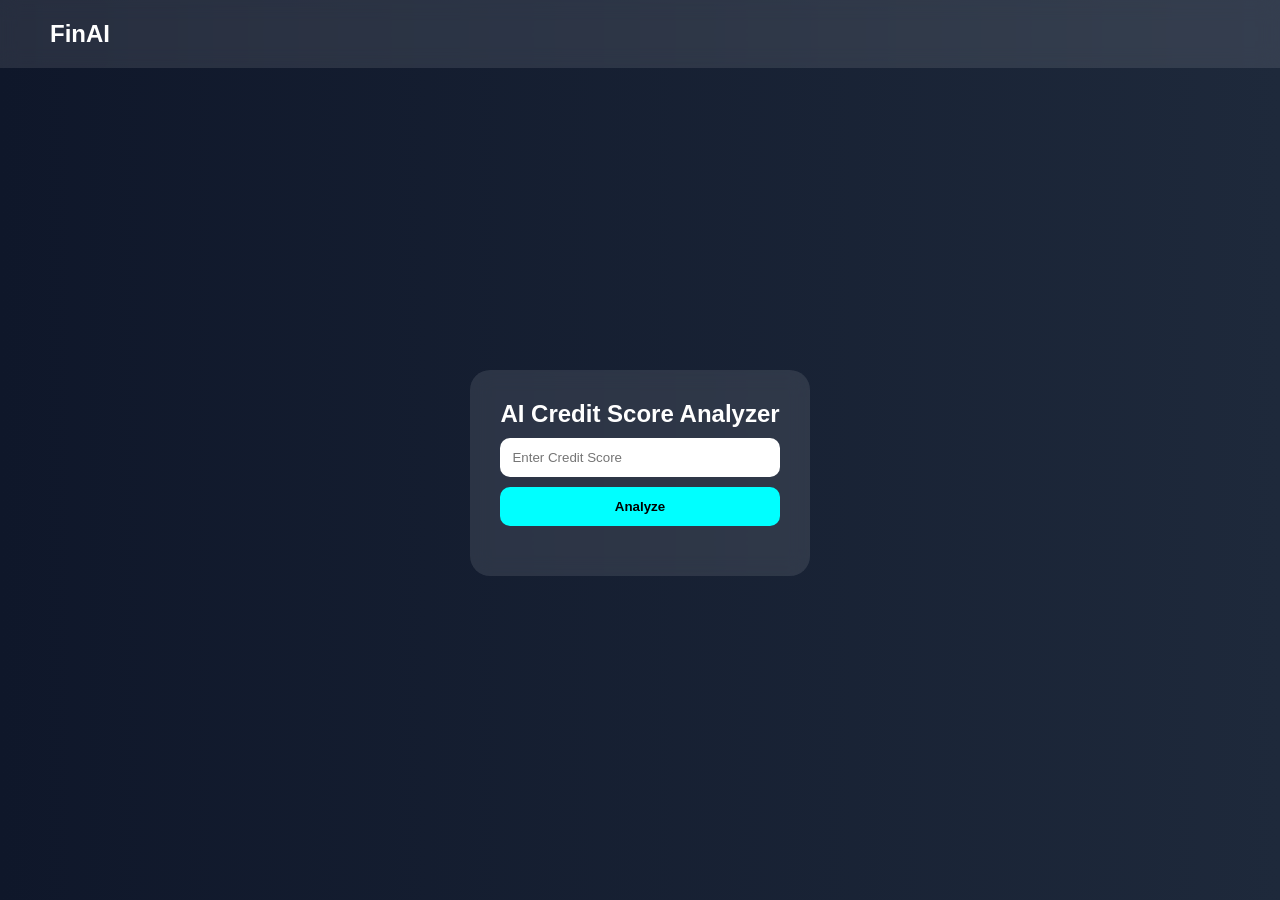
==== credit-score.html @ 0c449413 "Add files via upload" ====
<!DOCTYPE html>
<html lang="en">
<head>
    <meta charset="UTF-8">
    <meta name="viewport" content="width=device-width, initial-scale=1.0">
    <title>Credit Score Analyzer</title>
    <link rel="stylesheet" href="style.css">
</head>
<body>

<nav class="navbar">
    <h2>FinAI</h2>
</nav>

<section class="credit-section">
    <div class="glass-card">
        <h2>AI Credit Score Analyzer</h2>

        <input type="number" id="creditInput" placeholder="Enter Credit Score">

        <button onclick="analyzeCredit()">Analyze</button>

        <div id="creditResult"></div>
    </div>
</section>

<script src="script.js"></script>
</body>
</html>
---- style.css ----
* {
    margin: 0;
    padding: 0;
    box-sizing: border-box;
    scroll-behavior: smooth;
    font-family: Arial, sans-serif;
}

body {
    background: linear-gradient(to right, #0f172a, #1e293b);
    color: white;
}

.navbar {
    display: flex;
    justify-content: space-between;
    padding: 20px 50px;
    background: rgba(255,255,255,0.1);
    backdrop-filter: blur(10px);
}

.navbar ul {
    display: flex;
    gap: 20px;
    list-style: none;
}

.navbar a {
    text-decoration: none;
    color: white;
    transition: 0.3s;
}

.navbar a:hover {
    color: cyan;
}

.hero {
    height: 90vh;
    display: flex;
    justify-content: center;
    align-items: center;
    text-align: center;
}

.hero-content h1 {
    font-size: 60px;
}

.btn {
    display: inline-block;
    margin-top: 20px;
    padding: 12px 25px;
    background: cyan;
    color: black;
    border-radius: 10px;
    text-decoration: none;
    font-weight: bold;
}

.features,
.tips-container {
    display: grid;
    grid-template-columns: repeat(auto-fit, minmax(250px,1fr));
    gap: 20px;
    padding: 50px;
}

.card,
.glass-card {
    background: rgba(255,255,255,0.1);
    padding: 30px;
    border-radius: 20px;
    backdrop-filter: blur(10px);
    transition: 0.3s;
}

.card:hover,
.glass-card:hover {
    transform: translateY(-10px);
}

.form-section,
.credit-section,
.emi-section {
    display: flex;
    justify-content: center;
    align-items: center;
    height: 90vh;
}

input {
    width: 100%;
    padding: 12px;
    margin: 10px 0;
    border: none;
    border-radius: 10px;
}

button {
    width: 100%;
    padding: 12px;
    background: cyan;
    border: none;
    border-radius: 10px;
    cursor: pointer;
    font-weight: bold;
}

#result,
#creditResult,
#emiResult {
    margin-top: 20px;
    font-size: 20px;
}

footer {
    text-align: center;
    padding: 20px;
}

@media(max-width:768px){
    .navbar {
        flex-direction: column;
        align-items: center;
    }

    .hero-content h1 {
        font-size: 40px;
    }
}
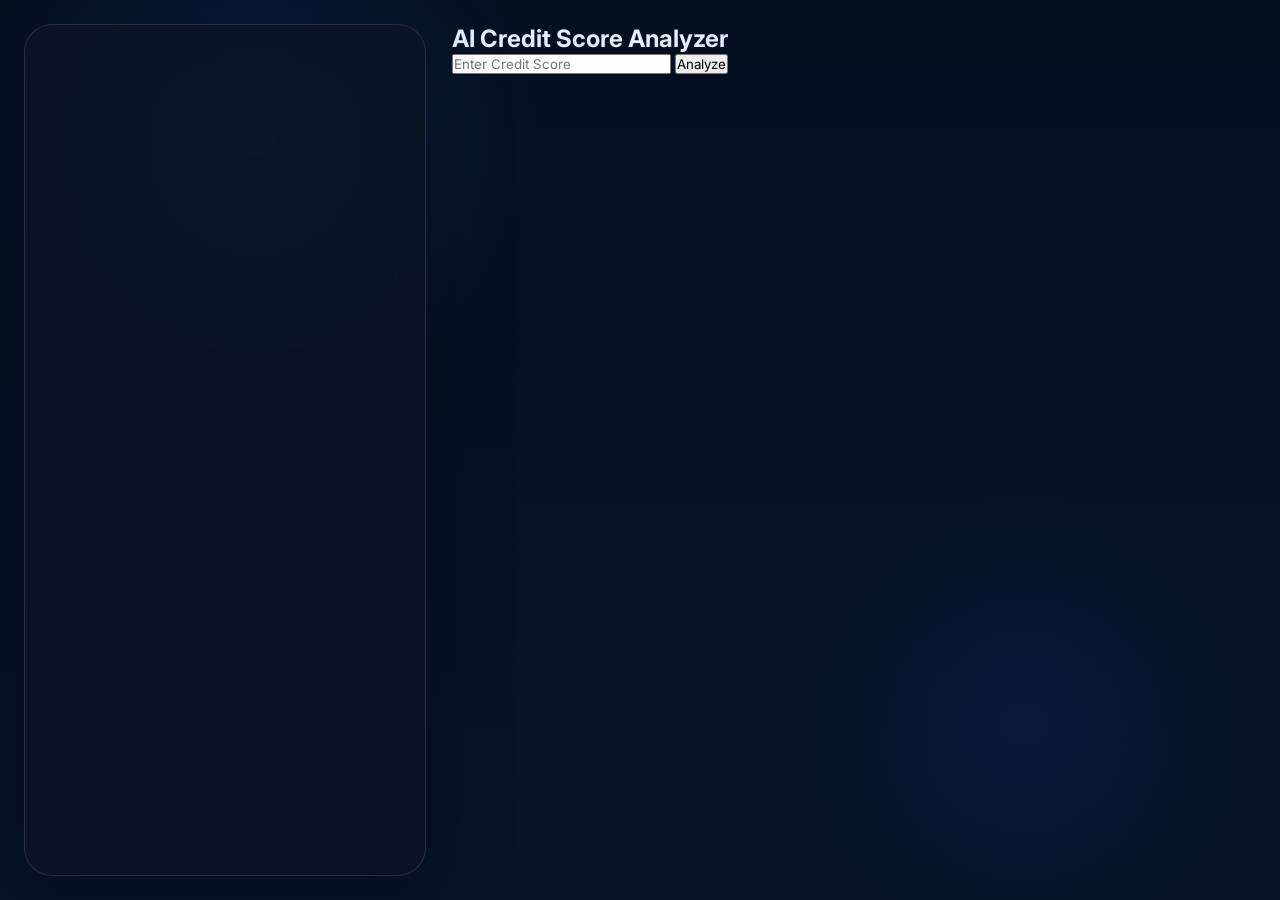
==== commit 607af4e2: "credit-score.html" ====
--- a/credit-score.html
+++ b/credit-score.html
@@ -9,7 +9,7 @@
 <body>
 
 <nav class="navbar">
-    <h2>FinAI</h2>
+    <div class="logo"></div>
 </nav>
 
 <section class="credit-section">
@@ -26,4 +26,4 @@
 
 <script src="script.js"></script>
 </body>
-</html>+</html>
--- a/style.css
+++ b/style.css
@@ -1,131 +1,401 @@
-* {
-    margin: 0;
-    padding: 0;
-    box-sizing: border-box;
-    scroll-behavior: smooth;
-    font-family: Arial, sans-serif;
-}
-
-body {
-    background: linear-gradient(to right, #0f172a, #1e293b);
-    color: white;
-}
-
-.navbar {
-    display: flex;
-    justify-content: space-between;
-    padding: 20px 50px;
-    background: rgba(255,255,255,0.1);
-    backdrop-filter: blur(10px);
-}
-
-.navbar ul {
-    display: flex;
-    gap: 20px;
-    list-style: none;
-}
-
-.navbar a {
-    text-decoration: none;
-    color: white;
-    transition: 0.3s;
-}
-
-.navbar a:hover {
-    color: cyan;
-}
-
-.hero {
-    height: 90vh;
-    display: flex;
-    justify-content: center;
-    align-items: center;
-    text-align: center;
-}
-
-.hero-content h1 {
-    font-size: 60px;
-}
-
-.btn {
-    display: inline-block;
-    margin-top: 20px;
-    padding: 12px 25px;
-    background: cyan;
-    color: black;
-    border-radius: 10px;
-    text-decoration: none;
-    font-weight: bold;
-}
-
-.features,
-.tips-container {
-    display: grid;
-    grid-template-columns: repeat(auto-fit, minmax(250px,1fr));
-    gap: 20px;
-    padding: 50px;
-}
-
-.card,
-.glass-card {
-    background: rgba(255,255,255,0.1);
-    padding: 30px;
-    border-radius: 20px;
-    backdrop-filter: blur(10px);
-    transition: 0.3s;
-}
-
-.card:hover,
-.glass-card:hover {
-    transform: translateY(-10px);
-}
-
-.form-section,
-.credit-section,
-.emi-section {
-    display: flex;
-    justify-content: center;
-    align-items: center;
-    height: 90vh;
-}
-
-input {
-    width: 100%;
-    padding: 12px;
-    margin: 10px 0;
-    border: none;
-    border-radius: 10px;
-}
-
-button {
-    width: 100%;
-    padding: 12px;
-    background: cyan;
-    border: none;
-    border-radius: 10px;
-    cursor: pointer;
-    font-weight: bold;
-}
-
-#result,
-#creditResult,
-#emiResult {
-    margin-top: 20px;
-    font-size: 20px;
-}
-
-footer {
-    text-align: center;
-    padding: 20px;
-}
-
-@media(max-width:768px){
-    .navbar {
-        flex-direction: column;
-        align-items: center;
-    }
-
-    .hero-content h1 {
-        font-size: 40px;
-    }
-}+@import url('https://fonts.googleapis.com/css2?family=Inter:wght@300;400;600;700&display=swap');
+
+:root{
+    --bg-1:#05101f;
+    --bg-2:#061426;
+    --accent:#2563eb;
+    --accent-2:#1d4ed8;
+    --accent-soft:rgba(37,99,235,0.16);
+    --glass:rgba(255,255,255,0.08);
+    --text:#e4ecff;
+    --muted:#91a7ff;
+    --card-bg:rgba(255,255,255,0.06);
+    --border:rgba(255,255,255,0.12);
+    --radius-lg:24px;
+    --radius-md:18px;
+    --radius-sm:12px;
+}
+
+*{
+    margin:0;
+    padding:0;
+    box-sizing:border-box;
+    font-family:'Inter',sans-serif;
+    -webkit-font-smoothing:antialiased;
+    -moz-osx-font-smoothing:grayscale;
+    scroll-behavior:smooth;
+}
+
+html,body{
+    min-height:100%;
+}
+
+body{
+    min-height:100vh;
+    display:grid;
+    grid-template-columns:minmax(280px,1fr) 2fr;
+    gap:26px;
+    background:radial-gradient(circle at 20% 15%, rgba(37,99,235,0.16), transparent 22%),
+               radial-gradient(circle at 80% 80%, rgba(29,78,216,0.12), transparent 18%),
+               linear-gradient(180deg,var(--bg-1),var(--bg-2));
+    color:var(--text);
+    overflow-x:hidden;
+    padding:24px;
+}
+
+body > .navbar{
+    position:sticky;
+    top:24px;
+    align-self:start;
+    width:100%;
+    min-height:calc(100vh - 48px);
+    display:flex;
+    flex-direction:column;
+    justify-content:flex-start;
+    gap:28px;
+    padding:30px 26px;
+    background:rgba(11,20,37,0.76);
+    backdrop-filter:blur(20px);
+    border-radius:28px;
+    border:1px solid var(--border);
+    box-shadow:0 32px 90px rgba(0,0,0,0.24);
+}
+
+.logo{
+    font-size:28px;
+    font-weight:800;
+    letter-spacing:0.18em;
+    color:var(--accent);
+    text-transform:uppercase;
+    line-height:1;
+}
+
+.navbar ul{
+    display:flex;
+    flex-direction:column;
+    gap:18px;
+    list-style:none;
+}
+
+.navbar a{
+    display:inline-flex;
+    align-items:center;
+    gap:10px;
+    padding:14px 18px;
+    border-radius:16px;
+    color:var(--muted);
+    text-decoration:none;
+    font-weight:600;
+    transition:all 220ms ease;
+}
+
+.navbar a:hover,
+.navbar a:focus-visible{
+    color:#fff;
+    background:linear-gradient(90deg,rgba(37,99,235,0.18),rgba(29,78,216,0.18));
+    transform:translateX(4px);
+}
+
+.navbar a::before{
+    content:'•';
+    color:var(--accent);
+    opacity:0.85;
+}
+
+.hero,
+.section,
+footer{
+    grid-column:2;
+}
+
+.hero{
+    min-height:78vh;
+    display:flex;
+    align-items:center;
+    padding:24px 0;
+}
+
+.hero-content{
+    max-width:780px;
+}
+
+.hero h1{
+    font-size:clamp(3.5rem,4vw,5.5rem);
+    line-height:1.02;
+    margin-bottom:18px;
+    background:linear-gradient(90deg,var(--accent),var(--accent-2));
+    -webkit-background-clip:text;
+    -webkit-text-fill-color:transparent;
+}
+
+.hero p{
+    max-width:700px;
+    font-size:1.1rem;
+    color:var(--muted);
+    margin-bottom:30px;
+    line-height:1.8;
+}
+
+.btn{
+    display:inline-flex;
+    align-items:center;
+    gap:10px;
+    padding:14px 28px;
+    background:linear-gradient(90deg,var(--accent),var(--accent-2));
+    color:#eff6ff;
+    border-radius:18px;
+    text-decoration:none;
+    font-weight:700;
+    box-shadow:0 18px 38px rgba(37,99,235,0.24);
+    transition:transform 220ms ease, box-shadow 220ms ease;
+}
+
+.btn:hover{
+    transform:translateY(-4px);
+    box-shadow:0 26px 58px rgba(37,99,235,0.28);
+}
+
+.section{
+    padding:64px 0;
+}
+
+.section-title{
+    text-align:left;
+    font-size:2.2rem;
+    margin-bottom:30px;
+    color:#f8fbff;
+}
+
+.card-container{
+    display:grid;
+    grid-template-columns:repeat(auto-fit,minmax(280px,1fr));
+    gap:26px;
+}
+
+.card{
+    background:linear-gradient(180deg,rgba(255,255,255,0.08),rgba(255,255,255,0.03));
+    border:1px solid rgba(255,255,255,0.08);
+    backdrop-filter:blur(16px);
+    border-radius:26px;
+    padding:30px;
+    position:relative;
+    overflow:hidden;
+    transition:transform 280ms ease,box-shadow 280ms ease,border-color 280ms ease;
+    animation:cardMove 8s ease-in-out infinite alternate;
+}
+
+.card::before{
+    content:'';
+    position:absolute;
+    width:160px;
+    height:160px;
+    right:-30px;
+    top:-30px;
+    background:radial-gradient(circle,rgba(37,99,235,0.28),transparent 60%);
+    filter:blur(18px);
+    pointer-events:none;
+}
+
+.card:hover{
+    transform:translateY(-12px);
+    box-shadow:0 36px 90px rgba(0,0,0,0.24),0 0 0 1px rgba(37,99,235,0.22);
+    border-color:rgba(37,99,235,0.22);
+}
+
+.card i{
+    font-size:2.4rem;
+    color:var(--accent);
+    margin-bottom:18px;
+}
+
+.card h3{
+    margin-bottom:14px;
+    font-size:1.2rem;
+}
+
+.card p{
+    color:var(--muted);
+    line-height:1.75;
+}
+
+@keyframes cardMove{
+    from{transform:translateY(0);} to{transform:translateY(-8px);}
+}
+
+.form-box{
+    max-width:720px;
+    margin:0 auto;
+    background:linear-gradient(180deg,rgba(255,255,255,0.08),rgba(255,255,255,0.02));
+    border:1px solid rgba(255,255,255,0.08);
+    backdrop-filter:blur(20px);
+    border-radius:26px;
+    padding:36px;
+    box-shadow:0 24px 60px rgba(0,0,0,0.18);
+}
+
+.form-box input{
+    width:100%;
+    padding:16px 18px;
+    margin:14px 0;
+    border:none;
+    border-radius:16px;
+    background:rgba(255,255,255,0.05);
+    color:var(--text);
+    font-size:1rem;
+    outline:1px solid rgba(255,255,255,0.1);
+}
+
+.form-box button{
+    width:100%;
+    padding:16px;
+    border:none;
+    border-radius:16px;
+    background:linear-gradient(90deg,var(--accent),var(--accent-2));
+    color:#eff6ff;
+    font-weight:700;
+    font-size:1rem;
+    cursor:pointer;
+    transition:transform 200ms ease,box-shadow 200ms ease;
+}
+
+.form-box button:hover{
+    transform:translateY(-3px);
+    box-shadow:0 18px 36px rgba(37,99,235,0.24);
+}
+
+.result-box{
+    margin-top:24px;
+    padding:22px;
+    border-radius:18px;
+    background:linear-gradient(180deg,rgba(37,99,235,0.13),rgba(29,78,216,0.1));
+    border:1px solid rgba(37,99,235,0.2);
+    color:#f8fbff;
+    box-shadow:0 18px 40px rgba(37,99,235,0.16);
+    animation:fadeIn 520ms ease, resultGlow 4s ease-in-out infinite;
+}
+
+.result-box h3{
+    margin-bottom:12px;
+    animation:popIn 380ms ease forwards;
+}
+
+.result-box p{
+    animation:fadeInText 600ms ease forwards;
+}
+
+@keyframes fadeIn{
+    from{opacity:0;transform:translateY(18px);} to{opacity:1;transform:translateY(0);}
+}
+
+@keyframes resultGlow{
+    0%,100%{box-shadow:0 18px 40px rgba(37,99,235,0.16), 0 0 0 1px rgba(37,99,235,0.12);}
+    50%{box-shadow:0 22px 56px rgba(37,99,235,0.26), 0 0 0 1px rgba(37,99,235,0.18);}
+}
+
+@keyframes popIn{
+    from{opacity:0;transform:scale(0.95) translateY(8px);} to{opacity:1;transform:scale(1) translateY(0);}
+}
+
+@keyframes fadeInText{
+    from{opacity:0;transform:translateY(10px);} to{opacity:1;transform:translateY(0);}
+}
+
+.stats{
+    display:grid;
+    grid-template-columns:repeat(auto-fit,minmax(220px,1fr));
+    gap:24px;
+}
+
+.stat-card{
+    background:linear-gradient(180deg,rgba(255,255,255,0.08),rgba(255,255,255,0.04));
+    border:1px solid rgba(255,255,255,0.08);
+    backdrop-filter:blur(18px);
+    border-radius:24px;
+    padding:28px;
+    text-align:center;
+    transition:transform 220ms ease,box-shadow 220ms ease;
+}
+
+.stat-card:hover{
+    transform:translateY(-8px);
+    box-shadow:0 22px 60px rgba(37,99,235,0.18);
+}
+
+.stat-card h2{
+    font-size:2.6rem;
+    color:var(--accent);
+}
+
+.stat-card p{
+    margin-top:12px;
+    color:var(--muted);
+}
+
+footer{
+    text-align:center;
+    padding:34px 10px;
+    color:var(--muted);
+}
+
+@media(max-width:1024px){
+    body{
+        grid-template-columns:1fr;
+        padding:20px;
+    }
+
+    body > .navbar{
+        position:relative;
+        top:0;
+        min-height:auto;
+        width:100%;
+        margin:0 0 18px;
+        padding:24px;
+        flex-direction:row;
+        flex-wrap:wrap;
+        align-items:center;
+        justify-content:space-between;
+    }
+
+    .navbar ul{
+        flex-direction:row;
+        flex-wrap:wrap;
+        gap:10px;
+        width:100%;
+    }
+
+    .navbar a{
+        padding:10px 14px;
+    }
+
+    .hero{
+        min-height:auto;
+    }
+}
+
+@media(max-width:640px){
+    body{
+        padding:14px;
+    }
+
+    .navbar{
+        border-radius:22px;
+        padding:20px;
+        gap:16px;
+    }
+
+    .hero h1{
+        font-size:2.4rem;
+    }
+
+    .section-title{
+        font-size:1.7rem;
+    }
+
+    .card{
+        padding:24px;
+    }
+
+    .form-box{
+        padding:24px;
+    }
+}
